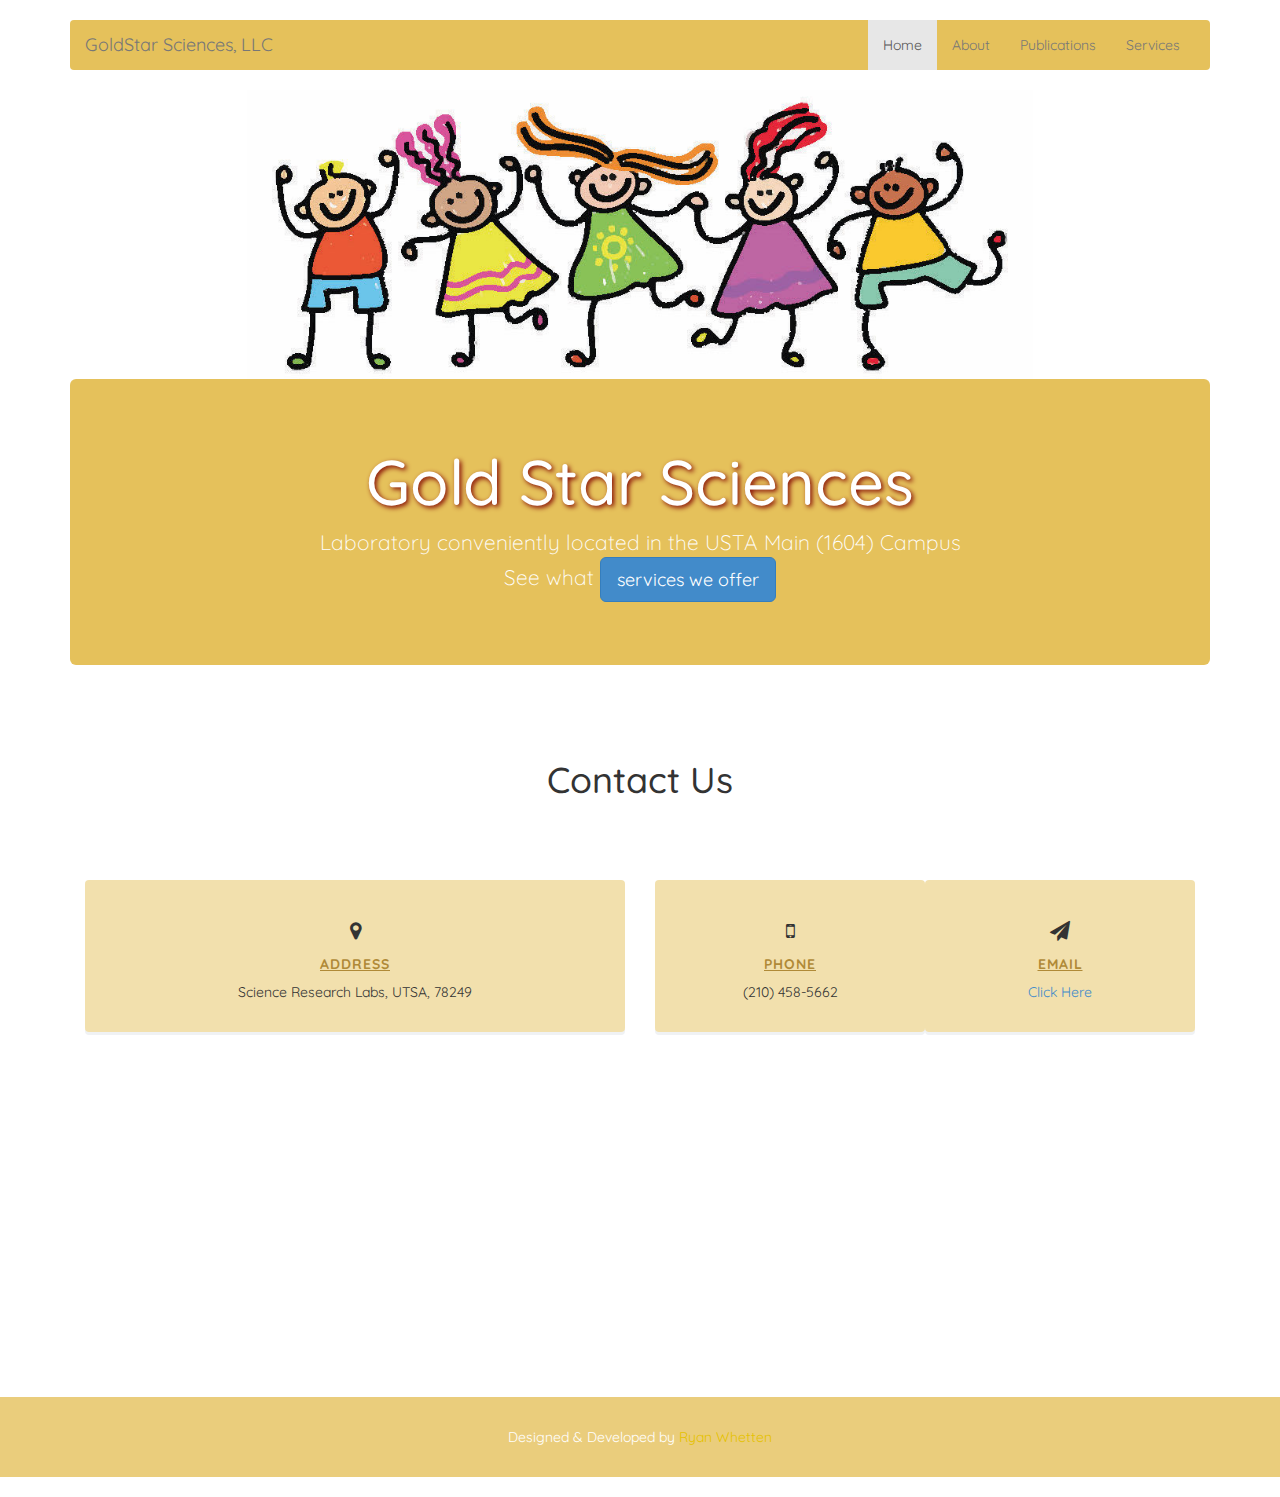
==== index.html @ 9fc85562 "second" ====
<!DOCTYPE html>
<html lang="en">
  <head>
    <meta charset="utf-8">
    <meta http-equiv="X-UA-Compatible" content="IE=edge">
    <meta name="viewport" content="width=device-width, initial-scale=1">
    <!-- The above 3 meta tags *must* come first in the head; any other head content must come *after* these tags -->
    <link href="https://fonts.googleapis.com/css?family=Quicksand" rel="stylesheet" type="text/css">
    <link href="http://netdna.bootstrapcdn.com/font-awesome/4.1.0/css/font-awesome.min.css" rel="stylesheet">
    <meta name="description" content="">
    <meta name="author" content="">
    <link rel="icon" type="image/png" href="favicon.png">
   
    <title>GoldStar Sciences</title>

    <!-- Bootstrap core CSS -->
    <link href="css/bootstrap.min.css" rel="stylesheet">
    <link href="http://netdna.bootstrapcdn.com/font-awesome/4.1.0/css/font-awesome.min.css" rel="stylesheet">
    <link href="css/flexslider.css" rel="stylesheet" >
    <link href="css/queries.css" rel="stylesheet">
    <link href="css/animate.css" rel="stylesheet">

    <!-- IE10 viewport hack for Surface/desktop Windows 8 bug -->
    <link href="css/ie10-viewport-bug-workaround.css" rel="stylesheet">

    <link rel = "stylesheet" href="http://maxcdn.bootsrapcdn.com/bootstrap/3.3.6/css/bootstrap.min.css">
    <!-- Custom styles for this template -->
    <link href="css/main.css" rel="stylesheet">
  
    
    
    <!-- HTML5 shim and Respond.js for IE8 support of HTML5 elements and media queries -->
    <!--[if lt IE 9]>
      <script src="https://oss.maxcdn.com/html5shiv/3.7.2/html5shiv.min.js"></script>
      <script src="https://oss.maxcdn.com/respond/1.4.2/respond.min.js"></script>
    <![endif]-->
  </head>

  <body>
    <div class="container">
     
      <nav class="navbar navbar-default">
        <div class="container-fluid">

          <div class="navbar-header">
            <button type="button" class="navbar-toggle collapsed" data-toggle="collapse" data-target="#navbar" aria-expanded="false" aria-controls="navbar">
              <span class="sr-only">Toggle navigation</span>
              <span class="icon-bar"></span>
              <span class="icon-bar"></span>
              <span class="icon-bar"></span>
            </button>
            <a class="navbar-brand" href="#">GoldStar Sciences, LLC</a>
          </div>
          <div id="navbar" class="navbar-collapse collapse">
            <ul class="nav navbar-nav navbar-right">
              <li class="active"><a href="index.html">Home</a></li>
              <li><a href="about.html">About</a></li>
              <li><a href="publications.html">Publications</a></li>
              <li><a href="services.html">Services</a></li>
            </ul>
          </div><!--/.nav-collapse -->
        </div><!--/.container-fluid -->
      </nav>

      <img class="logo center-block" src="New Logo.jpg" alt="ROLAND J DOMINGUEZ MD PA Pediactric Practice">
      	
      	

      <!-- Main component for a primary marketing message or call to action -->
      <div class="jumbotron text-center">
        <h1 class="shadow">Gold Star Sciences</h1>
        <p class="smaller">Laboratory conveniently located in the USTA Main (1604) Campus<br>See what <a class="btn btn-lg btn-primary" href="services.html" role="button">services we offer</a>
        </p>

      </div>
    </div> <!-- /container -->

    <section class="text-center section-padding contact-wrap" id="contact"> 
          <div class="container">
            <div class="row">
              <div class="col-md-12">
                <h1 class="arrow">Contact Us</h1>
              </div>
            </div>
            <div class="row contact-details">
              <div class="col-md-6">
                <div class="light-box box-hover">
                  <h2><i class="fa fa-map-marker"></i><span>Address</span></h2>
                  <p>Science Research Labs, UTSA, 78249</p>
                </div>
              </div>
              <div class="col-md-6">
                <div>
                  <div class="col-xs-6 light-box box-hover">
                    <h2><i class="fa fa-mobile"></i><span>Phone</span></h2>
                    <p>(210) 458-5662</p>
                  </div>
                  <div class="col-xs-6 light-box box-hover">
                    <h2><i class="fa fa-paper-plane"></i><span>Email</span></h2>
                  <p><a href="mailto:david.black@goldstarsciences.com">Click Here</a></p>
                  </div>
                </div>
              </div>
            </div>
            </div>
   
       	</section>
       	<div class="map container">
       	
            <iframe src="https://www.google.com/maps/embed?pb=!1m18!1m12!1m3!1d3469.679841624928!2d-98.63144329999473!3d29.583917281964123!2m3!1f0!2f0!3f0!3m2!1i1024!2i768!4f13.1!3m3!1m2!1s0x865c666f28e6e37f%3A0x29e4a4e590928276!2sScience+Research+Laboratories%2C+San+Antonio%2C+TX+78249!5e0!3m2!1sen!2sus!4v1464747298643" width="100%" height="250" frameborder="0" style="border:0" allowfullscreen></iframe>
                            
        </div>

        <footer>
          <div class="container">
            <div class="row">
              <div class="text-center credit">
                <p>Designed &amp; Developed by <a href="https://www.facebook.com/profile.php?id=100003110569851">Ryan Whetten</a></p>
              </div>
            </div>
          </div>
        </footer>
    <!-- Bootstrap core JavaScript
    ================================================== -->
    <!-- Placed at the end of the document so the pages load faster -->
    <script src="https://ajax.googleapis.com/ajax/libs/jquery/1.11.3/jquery.min.js"></script>
    <script>window.jQuery || document.write('<script src="../../assets/js/vendor/jquery.min.js"><\/script>')</script>
    <script src="js/bootstrap.min.js"></script>
    <!-- IE10 viewport hack for Surface/desktop Windows 8 bug -->
    <script src="js/ie10-viewport-bug-workaround.js"></script>
    <!-- jQuery (necessary for Bootstrap's JavaScript plugins) -->
    <script src="https://ajax.googleapis.com/ajax/libs/jquery/1.11.0/jquery.min.js"></script>
    <!-- Include all compiled plugins (below), or include individual files as needed -->
    <script src="js/waypoints.min.js"></script>
    <script src="js/bootstrap.min.js"></script>
    <script src="js/scripts.js"></script>
    <script src="js/jquery.flexslider.js"></script>
    <script src="js/modernizr.js"></script>
  </body>
</html>
---- css/queries.css ----
/* 320px (iPhone) */
@media screen and (max-width:320px) {
}
/* 480px (WVGA - Low End Windows Phone) */
@media screen and (max-width:480px) {
	.wrapper { background: #f3f5f8; height: 640px; }
	.iphone { display: none; }
	.fluid-white { display: none; }
	.wp2, .wp4, .wp5, .light-box { margin-bottom: 30px; }
	.legals { text-align: center; margin: 0; padding: 0; }
	.credit { text-align: center; }
}
/* xGA iPad */
@media screen and (max-width:1024px) {
	.wp3 { background-position: 50px 0; }
	.swag { background-attachment: scroll; }
	.subscribe { background-attachment: scroll; }
}
/* 1200px (Small Desktop, Netbook) */
@media screen and (max-width:1280px) {
	.wp3 { background-position: 50px 0; }
}
/* Bootstrap 990px Breakpoint to 480px */
@media screen and (min-width:480px) and (max-width:991px) {
	.iphone { display: none; }
	.fluid-white { display: none; }
	.wrapper { background: #f3f5f8; height: 540px; }
	.wp2, .wp4, .wp5, .light-box { margin-bottom: 30px; }
	.legals { text-align: center; margin: 0; padding: 0; }
	.credit { text-align: center; }
}
---- css/ie10-viewport-bug-workaround.css ----
/*!
 * IE10 viewport hack for Surface/desktop Windows 8 bug
 * Copyright 2014-2015 Twitter, Inc.
 * Licensed under MIT (https://github.com/twbs/bootstrap/blob/master/LICENSE)
 */

/*
 * See the Getting Started docs for more information:
 * http://getbootstrap.com/getting-started/#support-ie10-width
 */
@-webkit-viewport { width: device-width; }
@-moz-viewport    { width: device-width; }
@-ms-viewport     { width: device-width; }
@-o-viewport      { width: device-width; }
@viewport         { width: device-width; }
---- css/main.css ----
html, button, input, select, textarea { font-family: 'Quicksand', sans-serif; }
body {
  margin: 0; 
  font-family: 'Quicksand', sans-serif;
  padding-top: 20px;
  padding-bottom: 20px;
}

.navbar {
  margin-bottom: 20px;
  background-color: rgba(229,193,91, 1);
  border:none;
}

.logo{
	width: 100%;
	max-width: 786px;
}

.jumbotron {
  color: #fff;
	background-color: #E5C15B;
}

.nav li a:hover{
	background-color: #f8f8f8 !important;
}
.active {
  background-color: #fff !important;
}

@media (max-width: 768px) {
  .smaller {
    font-size: 110% !important;
  }
}

/* =======================================================================
Contact
========================================================================== */
.section-padding { padding: 45px 0 50px }
.contact-details { margin: 70px 0; }
.contact-details h2 { font-size: 20px;}
.contact-details h2 span { 
  font-weight:bold; 
  display: block; 
  color: #B08A37; 
  text-transform: uppercase; 
  letter-spacing: 1px; 
  font-size: 14px; 
  margin-top: 15px; 
  text-decoration: underline;
}

.contact-wrap { position: relative; }
.dark-box { background: #B08A37; -webkit-box-shadow: 0px 3px 0px 0px #B08A37; -moz-box-shadow: 0px 3px 0px 0px #B08A37; box-shadow: 0px 3px 0px 0px #B08A37; }
.light-box { border-radius: 4px; margin-bottom: 30px; background-color: rgba(229,193,91, .5); -webkit-box-shadow: 0px 3px 0px 0px #B08A37; -moz-box-shadow: 0px 3px 0px 0px #f0f2f4; box-shadow: 0px 3px 0px 0px #f0f2f4; padding: 20px 0; }
.light-box:hover, .light-box:focus { -webkit-box-shadow: 0px 3px 0px 0px #B08A37; -moz-box-shadow: 0px 3px 0px 0px #B08A37; box-shadow: 0px 3px 0px 0px #B08A37; }
.box-hover { transition: all 500ms ease-in-out; -webkit-transition: all 500ms ease-in-out; -moz-transition: all 500ms ease-in-out; -o-transition: all 500ms ease-in-out; }
.box-hover:hover, .box-hover:focus { transform: translate(0, -15px); -webkit-transform: translate(0, -15px); -ms-transform: translate(0, -15px); }
.map{
  margin-top: -100px;
  padding-bottom: 60px;
}
/* ================================================================
About
=================================================================== */
.team-name {
	padding: 15px 0;
	border-bottom: 1px solid #B08A37;
	margin-bottom: 15px;
	font-size: 18px;
  font-weight: bolder;
}

.team-name span {
	font-size: 18px;
	font-weight: bolder;
	color: #B08A37;
}

.team-about p {
	padding: 0 0 15px 0;
	border-bottom: 1px solid #B08A37;
	margin-bottom: 15px;
}

/* ================================================================
forms page
=================================================================== */
.forms a{
	font-size: 15px;
}

.forms span{
  font-size: 25px !important;
}

dl {
  text-align: left;
  margin-left: 20px;
}

/*dd {
  margin-left:50px;
  margin-top: -20px;
}*/

.forms img {
  margin-top: 13px;
  padding-right: 15px;
  padding-bottom: 10px;
  height: 50px;
  width: 50px;
}

/* ==========================================================================
Features
========================================================================== */
.features-wrapper, { margin: 70px 0 0; }
.shadow { text-shadow: 2px 2px 5px #800000;}
.icon { 
  height: 175px; 
  width: 175px; 
  line-height: 175px; 
  max-width: 100%; 
  background: #E5C15B; 
  border-radius: 50%; -o-border-radius: 50%; -moz-border-radius: 50%; -webkit-border-radius: 50%; 
  display: block; 
  color: #fff; 
  font-size: 55px; 
  text-align: center; 
  vertical-align: middle; 
  position: relative; 
  margin: 0 auto 50px; 
}

/* ==========================================================================
Footer
========================================================================== */
.credit a { color: #E5C100 }
.credit a:hover { font-weight: bold; color: #fff; }
footer { background-color:rgba(229,193,91, .8); padding: 30px 0 20px; }
footer p { color: #fff }


/* COLORS */
/* 
   #E5C15B rgb(229,193,91) - dark gold
   #7A4012 rgb(176,138,55) - brown
   #F22222 -red
   #F2BB16 -orange
   #EBF227 -yellow
   #8CF227 -light green
   #AE49F2 -purple
*/
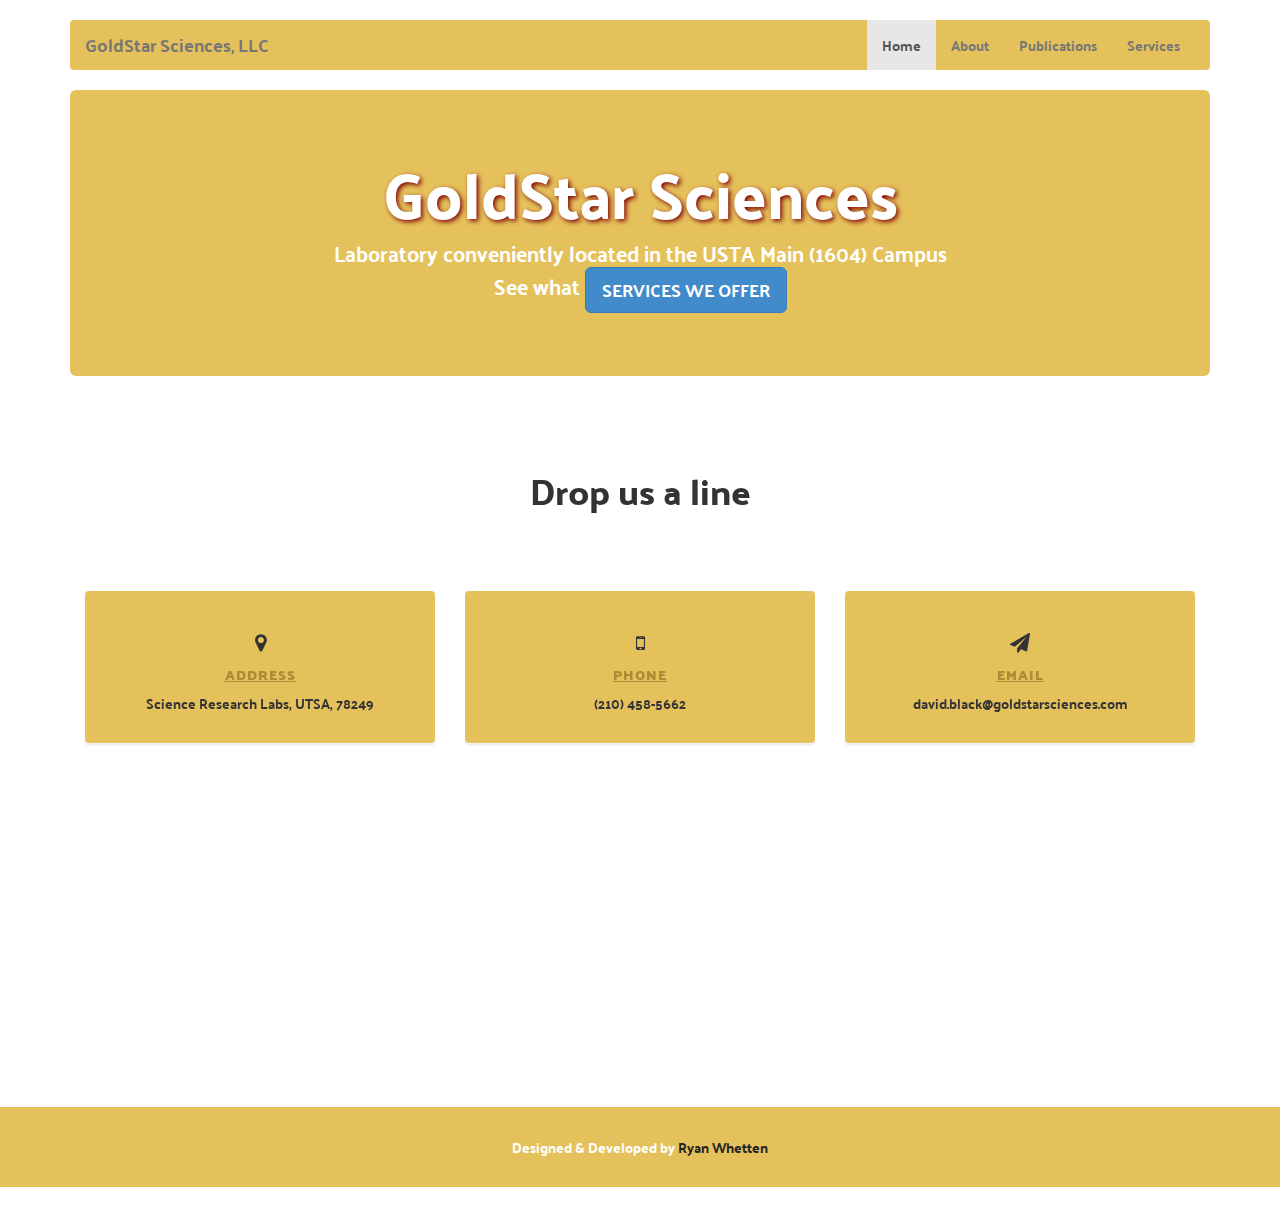
==== commit 39195a94: "simple changes" ====
--- a/index.html
+++ b/index.html
@@ -6,18 +6,17 @@
     <meta http-equiv="X-UA-Compatible" content="IE=edge">
     <meta name="viewport" content="width=device-width, initial-scale=1">
     <!-- The above 3 meta tags *must* come first in the head; any other head content must come *after* these tags -->
-    <link href="https://fonts.googleapis.com/css?family=Quicksand" rel="stylesheet" type="text/css">
+    <link href='https://fonts.googleapis.com/css?family=Palanquin+Dark' rel='stylesheet' type='text/css'>
     <link href="http://netdna.bootstrapcdn.com/font-awesome/4.1.0/css/font-awesome.min.css" rel="stylesheet">
     <meta name="description" content="">
-    <meta name="author" content="">
+    <meta name="author" content="Ryan Whetten">
     <link rel="icon" type="image/png" href="favicon.png">
    
     <title>GoldStar Sciences</title>
 
     <!-- Bootstrap core CSS -->
     <link href="css/bootstrap.min.css" rel="stylesheet">
-    <link href="http://netdna.bootstrapcdn.com/font-awesome/4.1.0/css/font-awesome.min.css" rel="stylesheet">
-    <link href="css/flexslider.css" rel="stylesheet" >
+    <link href="css/flexslider.css" rel="stylesheet">
     <link href="css/queries.css" rel="stylesheet">
     <link href="css/animate.css" rel="stylesheet">
 
@@ -62,51 +61,45 @@
           </div><!--/.nav-collapse -->
         </div><!--/.container-fluid -->
       </nav>
-
-      <img class="logo center-block" src="New Logo.jpg" alt="ROLAND J DOMINGUEZ MD PA Pediactric Practice">
       	
-      	
-
-      <!-- Main component for a primary marketing message or call to action -->
+      
       <div class="jumbotron text-center">
-        <h1 class="shadow">Gold Star Sciences</h1>
-        <p class="smaller">Laboratory conveniently located in the USTA Main (1604) Campus<br>See what <a class="btn btn-lg btn-primary" href="services.html" role="button">services we offer</a>
+        <h1 class="shadow">GoldStar Sciences</h1>
+        <p class="smaller">Laboratory conveniently located in the USTA Main (1604) Campus<br>See what <a class="btn btn-lg  btn-primary" href="services.html" role="button">SERVICES WE OFFER</a>
         </p>
 
       </div>
     </div> <!-- /container -->
 
     <section class="text-center section-padding contact-wrap" id="contact"> 
-          <div class="container">
+      <div class="container">
             <div class="row">
               <div class="col-md-12">
-                <h1 class="arrow">Contact Us</h1>
+                <h1 class="arrow">Drop us a line</h1>
               </div>
             </div>
             <div class="row contact-details">
-              <div class="col-md-6">
+              <div class="col-md-4 delay-05s">
                 <div class="light-box box-hover">
                   <h2><i class="fa fa-map-marker"></i><span>Address</span></h2>
                   <p>Science Research Labs, UTSA, 78249</p>
                 </div>
               </div>
-              <div class="col-md-6">
-                <div>
-                  <div class="col-xs-6 light-box box-hover">
-                    <h2><i class="fa fa-mobile"></i><span>Phone</span></h2>
-                    <p>(210) 458-5662</p>
-                  </div>
-                  <div class="col-xs-6 light-box box-hover">
-                    <h2><i class="fa fa-paper-plane"></i><span>Email</span></h2>
-                  <p><a href="mailto:david.black@goldstarsciences.com">Click Here</a></p>
-                  </div>
+              <div class="col-md-4">
+                <div class="light-box box-hover">
+                  <h2><i class="fa fa-mobile"></i><span>Phone</span></h2>
+                  <p>(210) 458-5662</p>
                 </div>
               </div>
-            </div>
-            </div>
-   
-       	</section>
-       	<div class="map container">
+              <div class="col-md-4">
+                <div class="light-box box-hover">
+                  <h2><i class="fa fa-paper-plane"></i><span>Email</span></h2>
+                  <p><a href="mailto:david.black@goldstarsciences.com"></a>david.black@goldstarsciences.com</p>
+                </div>
+              </div>
+      </div>
+    </section>
+       	<div class="map">
        	
             <iframe src="https://www.google.com/maps/embed?pb=!1m18!1m12!1m3!1d3469.679841624928!2d-98.63144329999473!3d29.583917281964123!2m3!1f0!2f0!3f0!3m2!1i1024!2i768!4f13.1!3m3!1m2!1s0x865c666f28e6e37f%3A0x29e4a4e590928276!2sScience+Research+Laboratories%2C+San+Antonio%2C+TX+78249!5e0!3m2!1sen!2sus!4v1464747298643" width="100%" height="250" frameborder="0" style="border:0" allowfullscreen></iframe>
                             
--- a/css/main.css
+++ b/css/main.css
@@ -1,7 +1,7 @@
 html, button, input, select, textarea { font-family: 'Quicksand', sans-serif; }
 body {
   margin: 0; 
-  font-family: 'Quicksand', sans-serif;
+  font-family: 'Palanquin Dark', sans-serif;
   padding-top: 20px;
   padding-bottom: 20px;
 }
@@ -25,7 +25,7 @@
 .nav li a:hover{
 	background-color: #f8f8f8 !important;
 }
-.active {
+.nav li a .active{
   background-color: #fff !important;
 }
 
@@ -54,7 +54,7 @@
 
 .contact-wrap { position: relative; }
 .dark-box { background: #B08A37; -webkit-box-shadow: 0px 3px 0px 0px #B08A37; -moz-box-shadow: 0px 3px 0px 0px #B08A37; box-shadow: 0px 3px 0px 0px #B08A37; }
-.light-box { border-radius: 4px; margin-bottom: 30px; background-color: rgba(229,193,91, .5); -webkit-box-shadow: 0px 3px 0px 0px #B08A37; -moz-box-shadow: 0px 3px 0px 0px #f0f2f4; box-shadow: 0px 3px 0px 0px #f0f2f4; padding: 20px 0; }
+.light-box { border-radius: 4px; margin-bottom: 30px; background-color: rgba(229,193,91, 1); -webkit-box-shadow: 0px 3px 0px 0px #B08A37; -moz-box-shadow: 0px 3px 0px 0px #f0f2f4; box-shadow: 0px 3px 0px 0px #f0f2f4; padding: 20px 0; }
 .light-box:hover, .light-box:focus { -webkit-box-shadow: 0px 3px 0px 0px #B08A37; -moz-box-shadow: 0px 3px 0px 0px #B08A37; box-shadow: 0px 3px 0px 0px #B08A37; }
 .box-hover { transition: all 500ms ease-in-out; -webkit-transition: all 500ms ease-in-out; -moz-transition: all 500ms ease-in-out; -o-transition: all 500ms ease-in-out; }
 .box-hover:hover, .box-hover:focus { transform: translate(0, -15px); -webkit-transform: translate(0, -15px); -ms-transform: translate(0, -15px); }
@@ -70,7 +70,7 @@
 	border-bottom: 1px solid #B08A37;
 	margin-bottom: 15px;
 	font-size: 18px;
-  font-weight: bolder;
+  	font-weight: bolder;
 }
 
 .team-name span {
@@ -86,7 +86,7 @@
 }
 
 /* ================================================================
-forms page
+publications page
 =================================================================== */
 .forms a{
 	font-size: 15px;
@@ -115,7 +115,7 @@
 }
 
 /* ==========================================================================
-Features
+services
 ========================================================================== */
 .features-wrapper, { margin: 70px 0 0; }
 .shadow { text-shadow: 2px 2px 5px #800000;}
@@ -138,9 +138,9 @@
 /* ==========================================================================
 Footer
 ========================================================================== */
-.credit a { color: #E5C100 }
+.credit a { color: #232323 }
 .credit a:hover { font-weight: bold; color: #fff; }
-footer { background-color:rgba(229,193,91, .8); padding: 30px 0 20px; }
+footer { background-color:#E5C15B; padding: 30px 0 20px; }
 footer p { color: #fff }
 
 
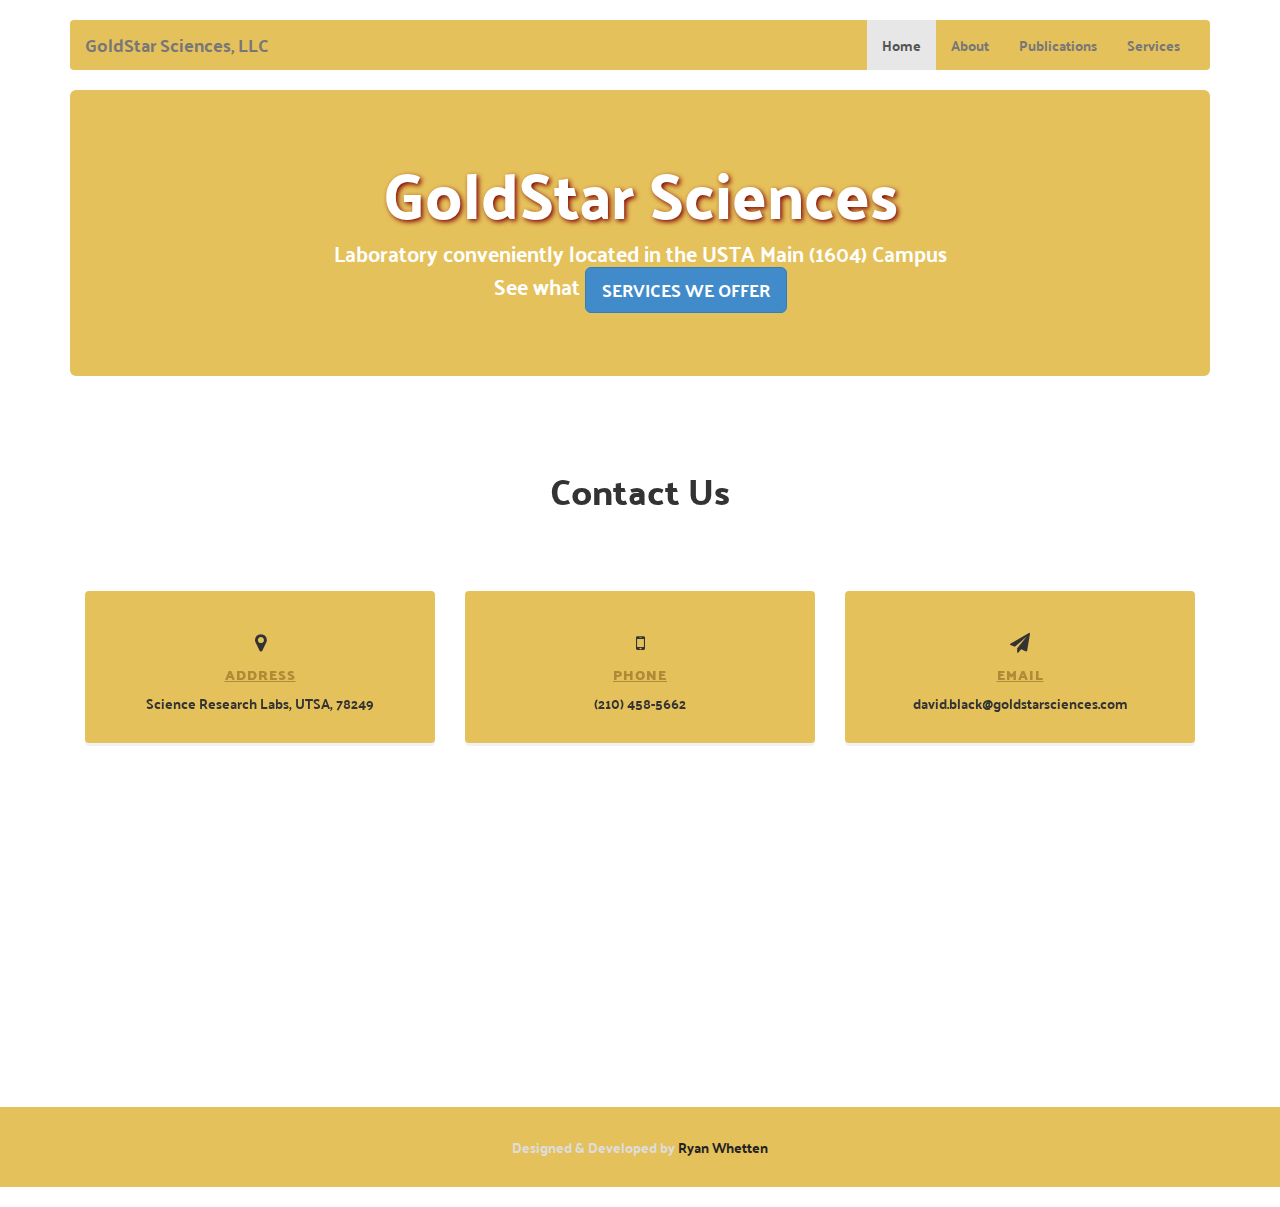
==== commit cffcb0d1: "v1 minimal coming soon" ====
--- a/index.html
+++ b/index.html
@@ -75,7 +75,7 @@
       <div class="container">
             <div class="row">
               <div class="col-md-12">
-                <h1 class="arrow">Drop us a line</h1>
+                <h1 class="arrow">Contact Us</h1>
               </div>
             </div>
             <div class="row contact-details">
--- a/css/main.css
+++ b/css/main.css
@@ -139,9 +139,9 @@
 Footer
 ========================================================================== */
 .credit a { color: #232323 }
-.credit a:hover { font-weight: bold; color: #fff; }
+.credit a:hover { font-weight: bold; color: #ddd; }
 footer { background-color:#E5C15B; padding: 30px 0 20px; }
-footer p { color: #fff }
+footer p { color: #ddd;}
 
 
 /* COLORS */
